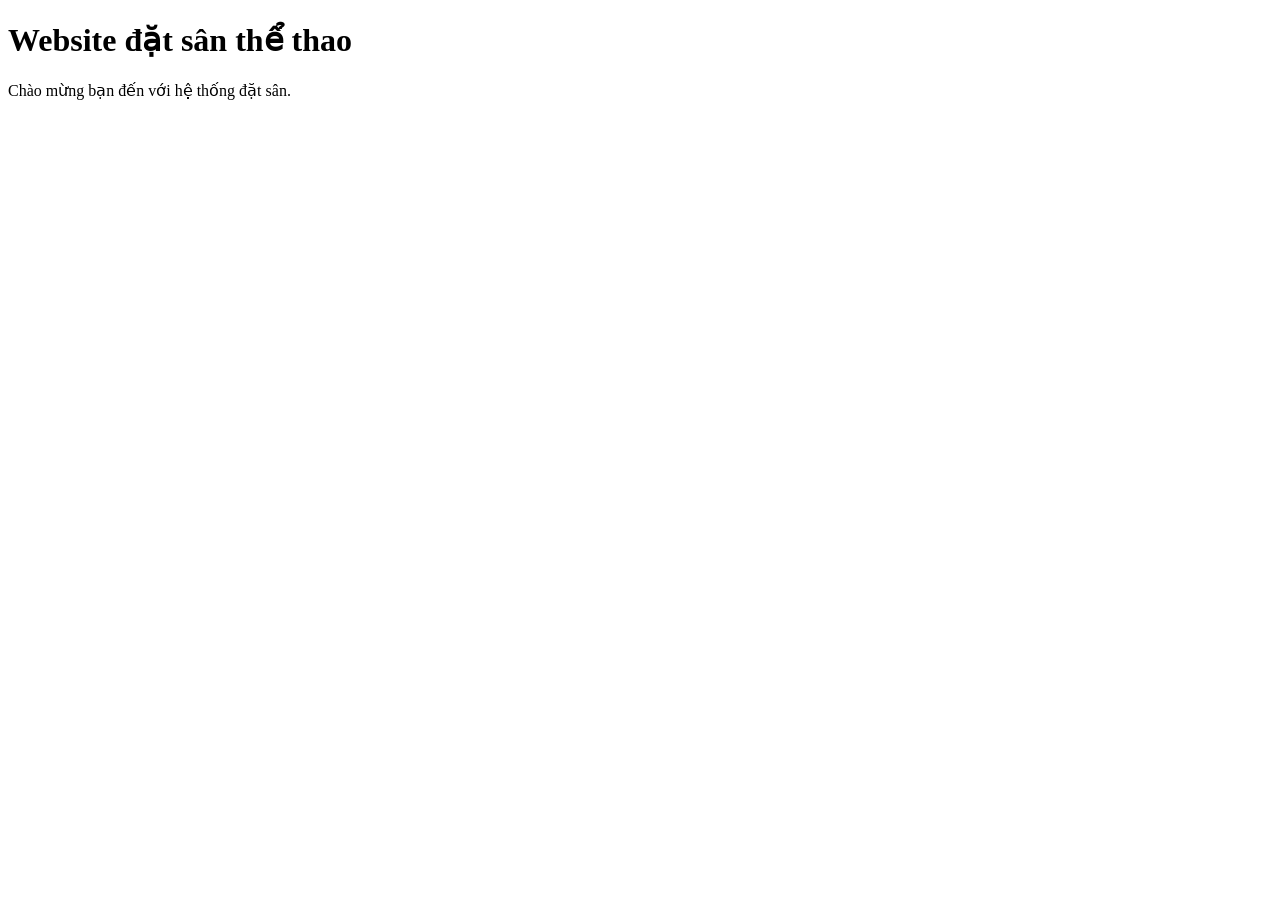
==== src/main/resources/templates/index.html @ 932ca78e "Them controller va giao dien trang chu" ====
<!DOCTYPE html>
<html lang="vi" xmlns:th="http://www.thymeleaf.org">
<head>
    <meta charset="UTF-8">
    <meta name="viewport" content="width=device-width, initial-scale=1">
    <title>Đặt sân thể thao</title>
</head>
<body>
<h1>Website đặt sân thể thao</h1>
<p>Chào mừng bạn đến với hệ thống đặt sân.</p>
</body>
</html>
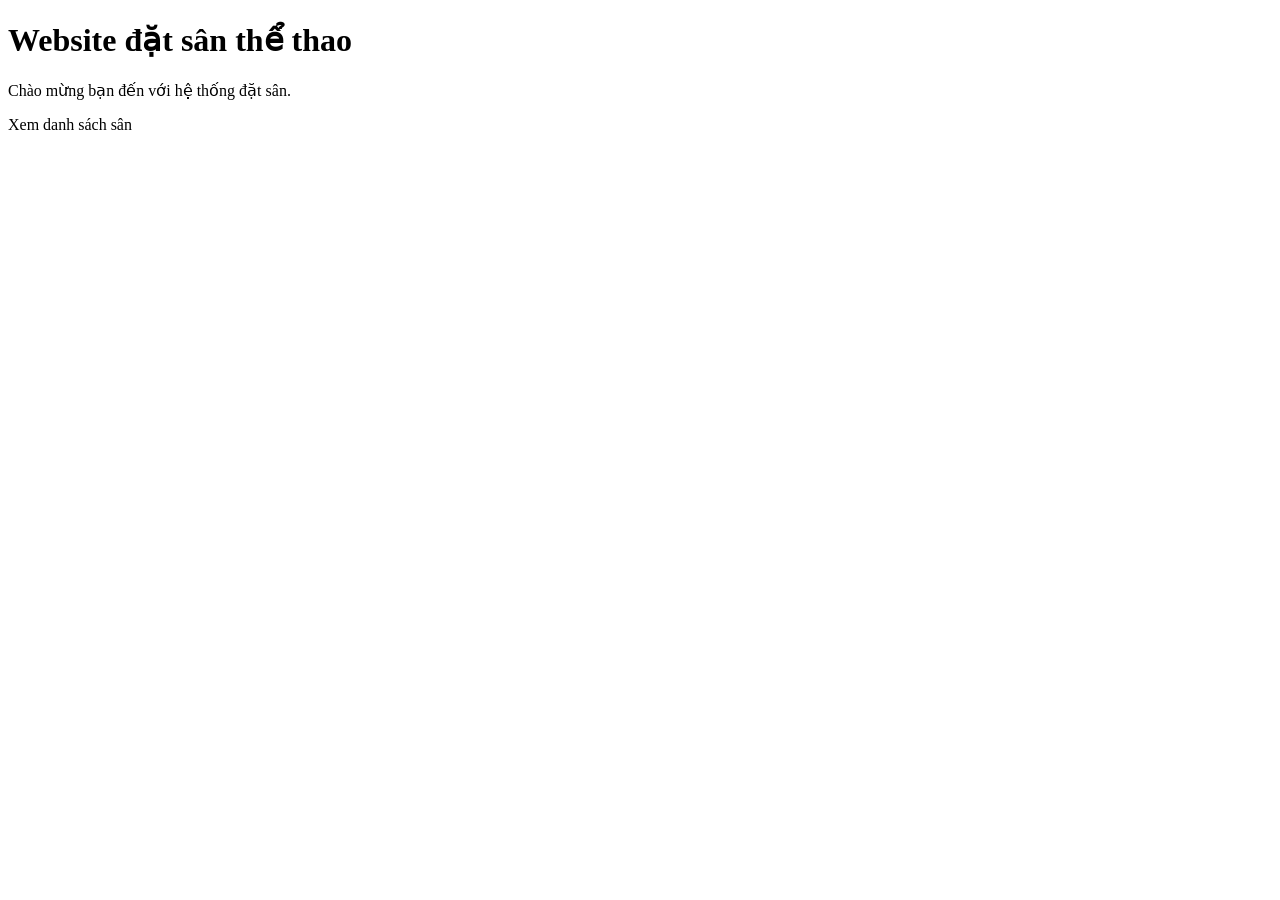
==== commit ab5fd7f0: "Them database entity repository va trang danh sach san" ====
--- a/src/main/resources/templates/index.html
+++ b/src/main/resources/templates/index.html
@@ -8,5 +8,6 @@
 <body>
 <h1>Website đặt sân thể thao</h1>
 <p>Chào mừng bạn đến với hệ thống đặt sân.</p>
+<p><a th:href="@{/courts}">Xem danh sách sân</a></p>
 </body>
 </html>
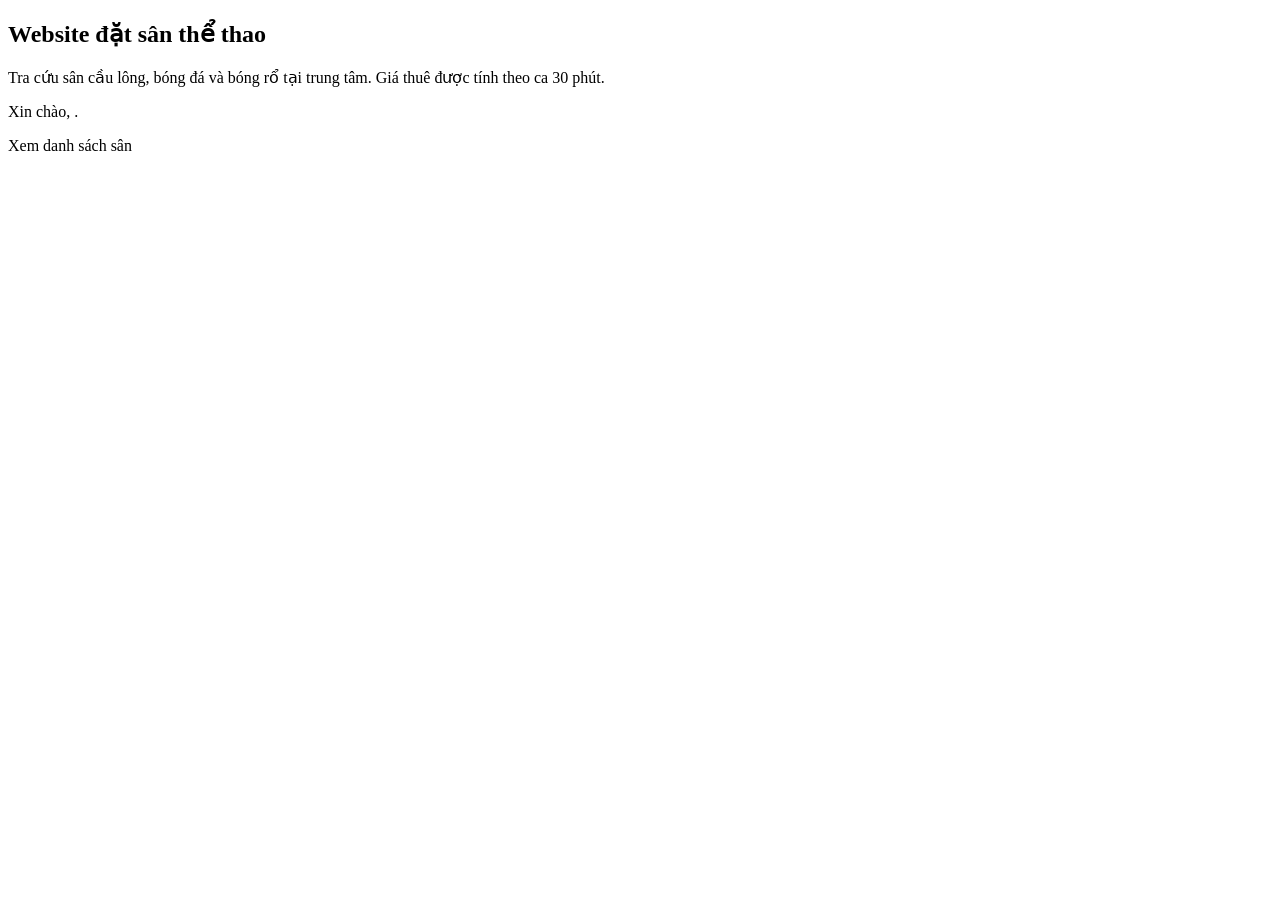
==== commit ea8da1ee: "Them dang nhap database BCrypt va phan quyen" ====
--- a/src/main/resources/templates/index.html
+++ b/src/main/resources/templates/index.html
@@ -1,13 +1,21 @@
 <!DOCTYPE html>
-<html lang="vi" xmlns:th="http://www.thymeleaf.org">
+<html lang="vi" xmlns:th="http://www.thymeleaf.org"
+      xmlns:sec="http://www.thymeleaf.org/extras/spring-security">
 <head>
     <meta charset="UTF-8">
     <meta name="viewport" content="width=device-width, initial-scale=1">
-    <title>Đặt sân thể thao</title>
+    <title>Đặt sân thể thao | Sports Booking</title>
+    <link rel="stylesheet" th:href="@{/css/app.css}">
 </head>
 <body>
-<h1>Website đặt sân thể thao</h1>
-<p>Chào mừng bạn đến với hệ thống đặt sân.</p>
-<p><a th:href="@{/courts}">Xem danh sách sân</a></p>
+<header th:replace="~{fragments/header :: header}"></header>
+<main class="page">
+    <section class="card">
+        <h1>Website đặt sân thể thao</h1>
+        <p class="muted">Tra cứu sân cầu lông, bóng đá và bóng rổ tại trung tâm. Giá thuê được tính theo ca 30 phút.</p>
+        <p sec:authorize="isAuthenticated()">Xin chào, <strong sec:authentication="name"></strong>.</p>
+        <a class="button" th:href="@{/courts}">Xem danh sách sân</a>
+    </section>
+</main>
 </body>
-</html>+</html>
